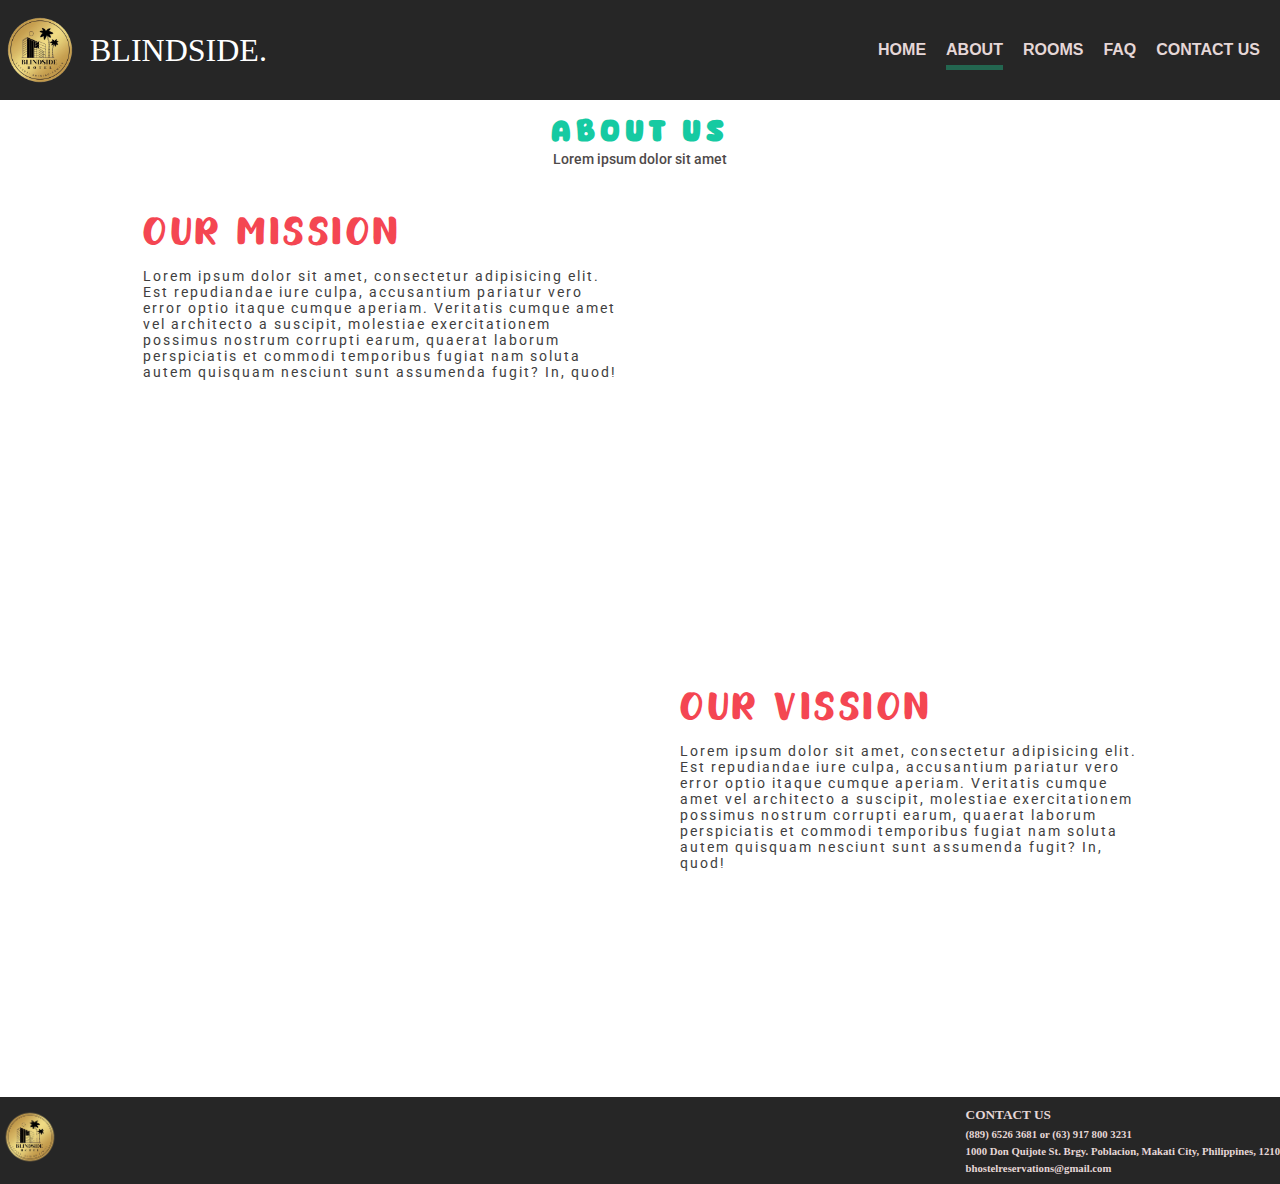
==== about.html @ 1aff18a3 "Add files via upload" ====
<!DOCTYPE html>
<html lang="en">
  <head>
    <meta charset="UTF-8" />
    <meta content="width=device-width, initial-scale=1" name="viewport" />
    <link rel="stylesheet" href="style.css" />
    <link rel="preconnect" href="https://fonts.googleapis.com" />
    <link rel="preconnect" href="https://fonts.gstatic.com" crossorigin />
    <link
      href="https://fonts.googleapis.com/css2?family=Bangers&family=Outfit:wght@400;700&family=Roboto:ital,wght@0,100;0,300;0,400;0,500;0,700;0,900;1,100;1,300;1,400;1,500;1,700;1,900&display=swap"
      rel="stylesheet"
    />
    <link
      rel="stylesheet"
      href="https://cdnjs.cloudflare.com/ajax/libs/font-awesome/6.5.2/css/all.min.css"
      integrity="sha512-SnH5WK+bZxgPHs44uWIX+LLJAJ9/2PkPKZ5QiAj6Ta86w+fsb2TkcmfRyVX3pBnMFcV7oQPJkl9QevSCWr3W6A=="
      crossorigin="anonymous"
      referrerpolicy="no-referrer"
    />
    <title>Document</title>
  </head>
  <body>
    <header class="flex">
      <div class="flex hostel--logo">
        <img class="hostel--img" src="Pictures/Hostel_logo.png" alt="logo" />
        <a href="index.html" class="nav-branding">BLINDSIDE.</a>
      </div>
      <div class="navbar--parms">
        <ul class="nav-menu flex ul">
          <li class="nav-item">
            <a class="nav-link" href="index.html">Home</a>
          </li>
          <li class="nav-item">
            <a class="focus--indicator nav-link" href="about.html">About</a>
          </li>
          <li class="nav-item">
            <a class="nav-link" href="rooms.html">Rooms</a>
          </li>
          <li class="nav-item">
            <a class="nav-link" href="faq.html">FAQ</a>
          </li>
          <li class="nav-item">
            <a class="nav-link" href="contact.html">Contact Us</a>
          </li>
        </ul>
      </div>
      <div class="hamburger">
        <span class="bar"></span>
        <span class="bar"></span>
        <span class="bar"></span>
      </div>
    </header>
    <div class="about-header">
      <h1>ABOUT US</h1>
      <p>Lorem ipsum dolor sit amet</p>
    </div>
    <main class="mission-vission">
      <div class="mission-cont">
        <div class="mission-img"></div>
        <div class="mission-text">
          <h1>OUR MISSION</h1>
          <p>
            Lorem ipsum dolor sit amet, consectetur adipisicing elit. Est
            repudiandae iure culpa, accusantium pariatur vero error optio itaque
            cumque aperiam. Veritatis cumque amet vel architecto a suscipit,
            molestiae exercitationem possimus nostrum corrupti earum, quaerat
            laborum perspiciatis et commodi temporibus fugiat nam soluta autem
            quisquam nesciunt sunt assumenda fugit? In, quod!
          </p>
        </div>
      </div>
      <div class="vission-cont">
        <div class="vission-img"></div>
        <div class="vission-text">
          <h1>OUR VISSION</h1>
          <p>
            Lorem ipsum dolor sit amet, consectetur adipisicing elit. Est
            repudiandae iure culpa, accusantium pariatur vero error optio itaque
            cumque aperiam. Veritatis cumque amet vel architecto a suscipit,
            molestiae exercitationem possimus nostrum corrupti earum, quaerat
            laborum perspiciatis et commodi temporibus fugiat nam soluta autem
            quisquam nesciunt sunt assumenda fugit? In, quod!
          </p>
        </div>
      </div>
    </main>
    <footer class="flex footer">
      <div class="foot-men">
        <a href="#logo-home"
          ><img class="logo" src="Pictures/Hostel_logo.png" alt="Hostel Logo"
        /></a>
      </div>
      <div>
        <h5><a href="contact.html">CONTACT US</a></h5>
        <h6>(889) 6526 3681 or (63) 917 800 3231</h6>
        <h6>
          1000 Don Quijote St. Brgy. Poblacion, Makati City, Philippines, 1210
        </h6>
        <h6 class="last">bhostelreservations@gmail.com</h6>
      </div>
    </footer>
  </body>
  <script src="script.js"></script>
</html>
---- style.css ----
/* reset */
body,
p,
a,
ul,
li {
  margin: 0;
  padding: 0;
  text-decoration: none;
  color: rgb(229, 215, 215);
}

@font-face {
  font-family: 'Kasper Lullaby';
  src: url(Kasper\ Lullaby.otf);
}
@font-face {
  font-family: 'Cute Dino';
  src: url(Cute\ Dino.otf);
}

html {
  box-sizing: border-box;
  overflow-x: hidden;
}

li {
  list-style-type: none;
}

.bar {
  display: block;
  width: 25px;
  height: 3px;
  margin: 5px auto;
  -webkit-transition: all 0.3s ease-in-out;
  transition: all 0.3s ease-in-out;
  background-color: rgb(229, 215, 215);
}

/* mobile styles */
.flex {
  display: flex;
  justify-content: space-between;
  align-items: center;
}

.hostel--img {
  height: 80px;
}
.hostel--logo {
  margin: 10px 0;
}

.ul li {
  margin-right: 20px;
  text-transform: uppercase;
}

.hamburger {
  margin-right: 15px;
  display: block;
  cursor: pointer;
}

.hamburger.active .bar:nth-child(2) {
  opacity: 0;
}
.hamburger.active .bar:nth-child(1) {
  transform: translateY(8px) rotate(45deg);
}
.hamburger.active .bar:nth-child(3) {
  transform: translateY(-8px) rotate(-45deg);
}

.nav-menu {
  position: fixed;
  left: -100%;
  top: 95px;
  gap: 0;
  flex-direction: column;
  width: 100%;
  text-align: center;
  transition: 0.3s;
  background-color: #262626;
  font-family: Verdana, Geneva, Tahoma, sans-serif;
}

.nav-link {
  font-weight: 800;
  color: rgb(229, 215, 215);
}

.nav-link:hover {
  color: rgb(35, 102, 80);
  padding-bottom: 7px;
  border-bottom: 5px solid rgb(35, 102, 80);
  cursor: pointer;
}

.nav-link:visited {
  color: rgb(229, 215, 215);
}

.nav-branding {
  font-size: 2rem;
  margin-left: 10px;
  color: white;
}

.focus--indicator {
  font-weight: 800;
  padding-bottom: 7px;
  border-bottom: 5px solid rgb(35, 102, 80);
}

.home--indicator:visited {
  color: rgb(229, 215, 215);
}

header {
  background-color: #262626;
}

.nav-item {
  margin: 16px 0;
}

.nav-menu.active {
  left: 0;
}

.main--img--cont {
  justify-content: center;
  flex-direction: column;
  background-image: linear-gradient(
      0deg,
      rgba(50, 49, 46, 0.534),
      rgba(50, 49, 46, 0.538)
    ),
    url('Pictures/mainlogo2.jpg');
  background-repeat: no-repeat;
  background-size: cover;
  background-position: center;
  height: 50vh;
}

.main-content * {
  padding: 0 5px;
  text-align: center;
}

.main-content h1,
.main--rooms--content h1 {
  font-family: 'Kasper Lullaby', sans-serif;
  color: rgb(235, 225, 225);
}

.main-content h1,
.book-section h1,
.main--rooms--content h1 {
  font-size: 36px;
  font-weight: 800;
}
.main-content h2,
.book-section h3,
.main--rooms--content h2 {
  font-family: 'Roboto', sans-serif;
  font-size: 18px;
  font-weight: 500;
}

.svg-cont {
  display: flex;
  align-items: center;
  justify-content: center;
  height: 100px;
  width: 100px;
  border-radius: 50%;
  border: 3px solid black;
}

.wifi,
.parking,
.customer-supp,
.room-service {
  flex-direction: column;
  flex: 1 1 50%;
  text-align: center;
  margin: 10px 0;
  align-items: center;
  justify-content: center;
  color: rgb(94, 94, 94);
}

.wifi {
  flex-grow: 1;
}

.amenities-section {
  justify-content: space-evenly;
  align-items: center;
  flex-wrap: wrap;
}

.book-section {
  display: flow-root;
  color: rgb(255, 241, 241);
  font-family: 'Roboto', sans-serif;
  background-image: linear-gradient(
      0deg,
      rgba(148, 135, 135, 0.386),
      rgba(148, 135, 135, 0.386)
    ),
    url('Pictures/sea.jpg');
  background-repeat: no-repeat;
  background-size: cover;
  background-position: center;
  height: 50vh;
}

.book-section h1,
.book-section h3,
button {
  margin-left: 15px;
}

.book-section h1 {
  letter-spacing: 5px;
  color: rgb(244, 70, 82);
}

.book-section h3 {
  line-height: 25px;
}

button {
  height: 40px;
  border-radius: 10px;
  background-color: rgb(244, 70, 82);
  box-shadow: 2px 2px 2px rgb(35, 34, 34);
  border: none;
  text-decoration: none;
  font-weight: bold;
}

.logo {
  margin-top: 10px;
  height: 60px;
}

.footer {
  align-items: flex-start;
  background-color: #262626;
}

.footer * {
  margin: 5px 0;
  padding: 0;
}

.main--img--room--cont {
  justify-content: center;
  flex-direction: column;
  background-image: linear-gradient(
      0deg,
      rgba(50, 49, 46, 0.534),
      rgba(50, 49, 46, 0.538)
    ),
    url('Pictures/main-rooms.jpg');
  background-repeat: no-repeat;
  background-size: cover;
  background-position: center;
  height: 50vh;
}

.main--rooms--content > * {
  text-align: center;
}

.main--rooms--content h1 {
  color: rgba(22, 202, 162);
  line-height: 40px;
  letter-spacing: 3px;
}

.room1,
.room2,
.room3 {
  flex: 1 1 100%;
  flex-wrap: wrap;
  margin-bottom: 20px;
}

.room1 > *,
.room2 > *,
.room3 > * {
  flex: 1 1 50%;
}

.room-selection {
  flex-wrap: wrap;
}

.room1-img {
  background-image: url('Pictures/deluxe\ room.jpg');
}
.room2-img {
  background-image: url('Pictures/club\ room.jpg');
}
.room3-img {
  background-image: url('Pictures/suite\ king\ room.jpg');
}
.room1-img,
.room2-img,
.room3-img {
  background-repeat: no-repeat;
  background-size: cover;
  background-position: center;
  height: 50vh;
}

.room-desc {
  display: flex;
}

.room-desc > * {
  font-family: 'roboto', sans-serif;
  padding: 10px;
  margin: 0 10px;
}

.room-desc li {
  list-style-type: disc;
  color: rgb(78, 72, 72);
  margin-top: 10px;
}

.room-desc h1 {
  color: rgba(22, 202, 162);
}

.rooms-h1 {
  font-family: 'Cute Dino', sans-serif;
  text-align: center;
  font-size: 24px;
  color: rgb(27, 157, 129);
}

.test {
  display: flex;
  justify-content: end;
}

.test button {
  margin-top: 15px;
  margin-right: 20px;
  width: 100px;
}

.question-header,
.top-header {
  flex-direction: column;
  align-items: center;
  justify-content: center;
  text-align: center;
}

.question-header h1 {
  font-family: 'Cute Dino', sans-serif;
  color: rgba(22, 202, 162);
  font-size: 42px;
  margin-top: 40px;
  margin-bottom: 0;
}

.question-header h3 {
  font-family: 'roboto', sans-serif;
  color: rgb(126, 131, 129);
  padding: 0 15px;
  font-size: 12px;
}

.question-header a {
  display: block;
  font-family: 'Kasper Lullaby', sans-serif;
  color: rgb(244, 70, 82);
  padding: 0 15px;
  letter-spacing: 4.5px;
  font-size: 36px;
  margin: 30px 0;
}

.form {
  height: 100vh;
  flex-direction: column;
  align-items: center;
}

input {
  margin-top: 10px;
  margin-left: 5px;
  padding: 5px 5px;
  height: 40px;
  width: clamp(300px, 50%, 450px);
  border-radius: 8px;
}

textarea {
  margin: 10px 10px;
  width: clamp(300px, 50%, 450px);
  padding: 5px;
  border-radius: 8px;
}

.main--contact--content h1 {
  font-family: 'kasper lullaby', sans-serif;
  color: rgba(22, 202, 162);
  text-align: center;
}

.main--contact--content p {
  font-family: 'roboto', sans-serif;
  text-align: center;
}

.form h1,
.map-embed h1 {
  font-family: 'roboto', sans-serif;
  color: rgba(22, 202, 162);
  text-align: center;
  font-weight: 800;
  font-size: 36px;
  margin-bottom: 0;
}

.form p {
  font-family: 'roboto', sans-serif;
  color: rgb(89, 85, 85);
  text-align: center;
  font-weight: 800;
  font-size: 14px;
  margin: 20px 0;
}

iframe {
  margin: 20px 20px;
  width: clamp(300px, 50%, 450px);
  height: 500px;
}

.map-embed {
  display: flex;
  align-items: center;
  flex-direction: column;
}

.about-header h1 {
  font-family: 'Cute Dino', sans-serif;
  color: rgba(22, 202, 162);
  text-align: center;
  font-size: 28px;
  margin-bottom: 0;
  letter-spacing: 5px;
}

.about-header p {
  font-family: 'roboto', sans-serif;
  color: rgb(79, 74, 74);
  text-align: center;
  font-weight: 500;
  font-size: 14px;
  margin-bottom: 10px;
}

.about-header {
  display: flow-root;
  margin-bottom: 20px;
}

.mission-cont,
.vission-cont {
  display: grid;
  grid-template-columns: 1fr;
}

.mission-cont h1,
.vission-cont h1 {
  font-family: 'Kasper Lullaby', sans-serif;
  color: rgb(244, 70, 82);
  padding: 0 15px;
  letter-spacing: 4.5px;
  font-size: 36px;
  margin: 10px 0;
}

.mission-cont p,
.vission-cont p {
  font-family: 'roboto', sans-serif;
  color: rgb(64, 62, 62);
  padding: 0 15px;
  letter-spacing: 2px;
  font-size: 14px;
  margin: 10px 0 20px 0;
}

.mission-img {
  background-image: url('Pictures/mission.jpg');
  background-repeat: no-repeat;
  background-size: cover;
  background-position: center;
  height: 400px;
}

.vission-img {
  background-image: url('Pictures/vission.jpg');
  background-repeat: no-repeat;
  background-size: cover;
  background-position: center;
  height: 400px;
}

/* grid */
@media screen and (min-width: 500px) {
  .mission-cont,
  .vission-cont {
    display: grid;
    grid-template-columns: 1fr 1fr;
  }

  .mission-text,
  .vission-img {
    grid-column: 1/2;
    grid-row: 1/2;
  }

  .mission-cont,
  .vission-cont {
    margin: 0 10%;
  }
  .vission-cont {
    margin-top: 75px;
  }

  .vission-text {
    margin-left: 25px;
  }

  .vission-img {
    margin-bottom: 25px;
  }
}

/* small tablet styles */
@media screen and (min-width: 750px) {
  .hamburger {
    display: none;
  }

  .nav-menu {
    position: static;
    flex-direction: row;
  }
}

/* large tablet and laptop styles */
@media screen and (min-width: 960px) {
  .wifi,
  .parking,
  .customer-supp,
  .room-service {
    flex: 1 1 25%;
  }

  .room-desc {
    flex-direction: column;
  }

  .room-desc li {
    margin-left: 50px;
  }
}

/* desktop styles */
@media screen and (min-width: 1200px) {
}
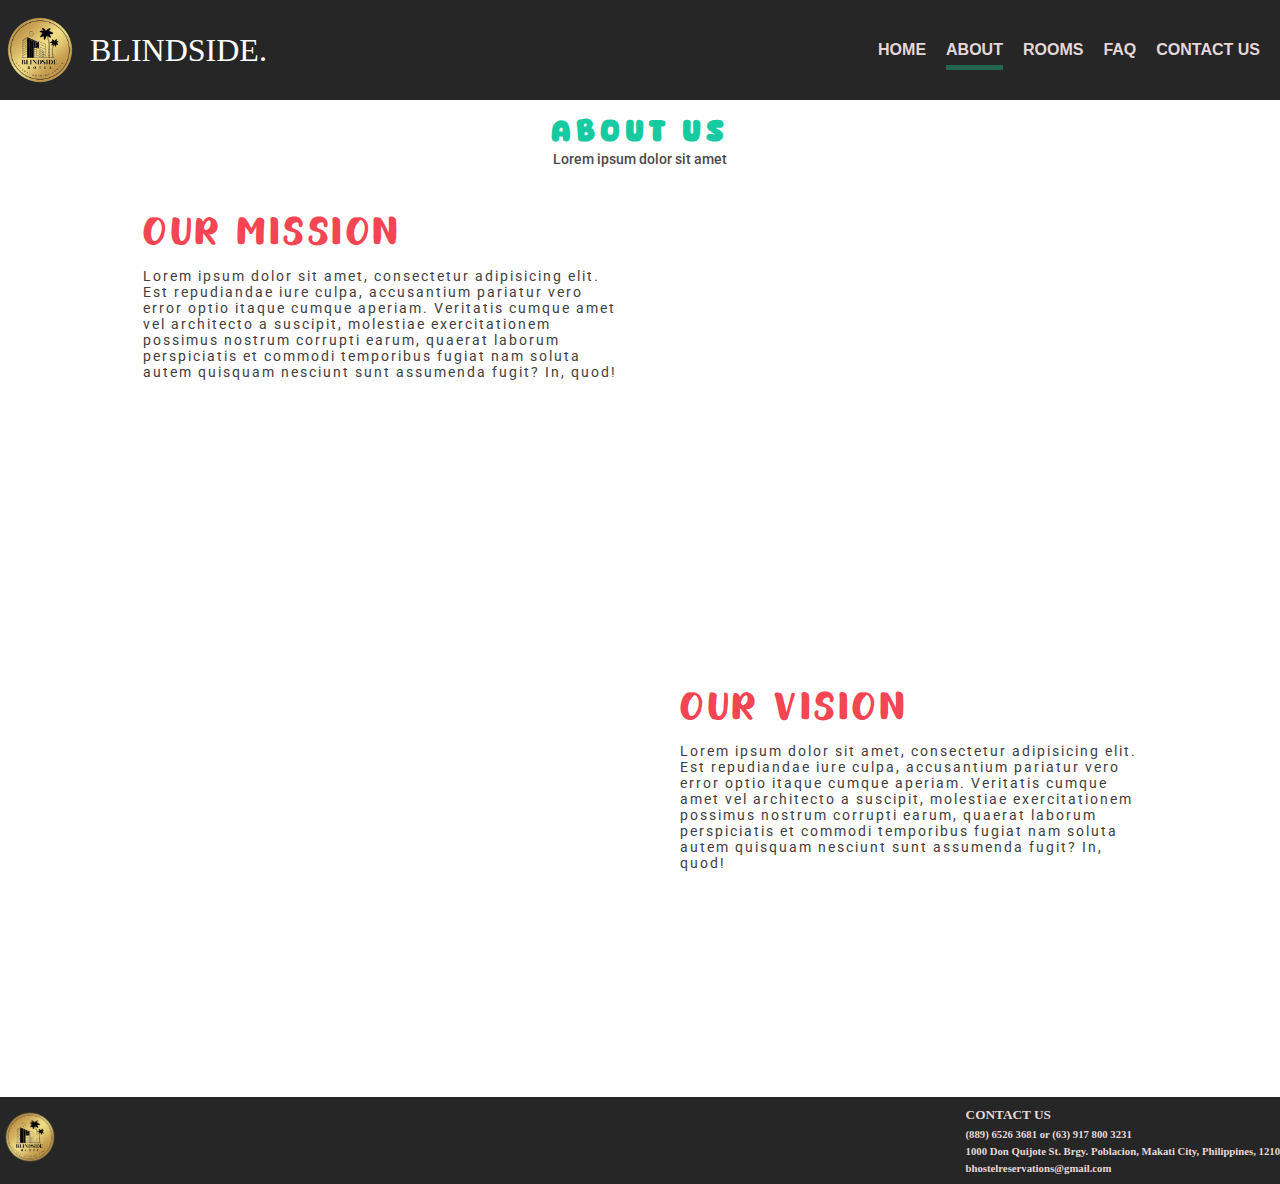
==== commit 69a75429: "Add files via upload" ====
--- a/about.html
+++ b/about.html
@@ -72,7 +72,7 @@
       <div class="vission-cont">
         <div class="vission-img"></div>
         <div class="vission-text">
-          <h1>OUR VISSION</h1>
+          <h1>OUR VISION</h1>
           <p>
             Lorem ipsum dolor sit amet, consectetur adipisicing elit. Est
             repudiandae iure culpa, accusantium pariatur vero error optio itaque
